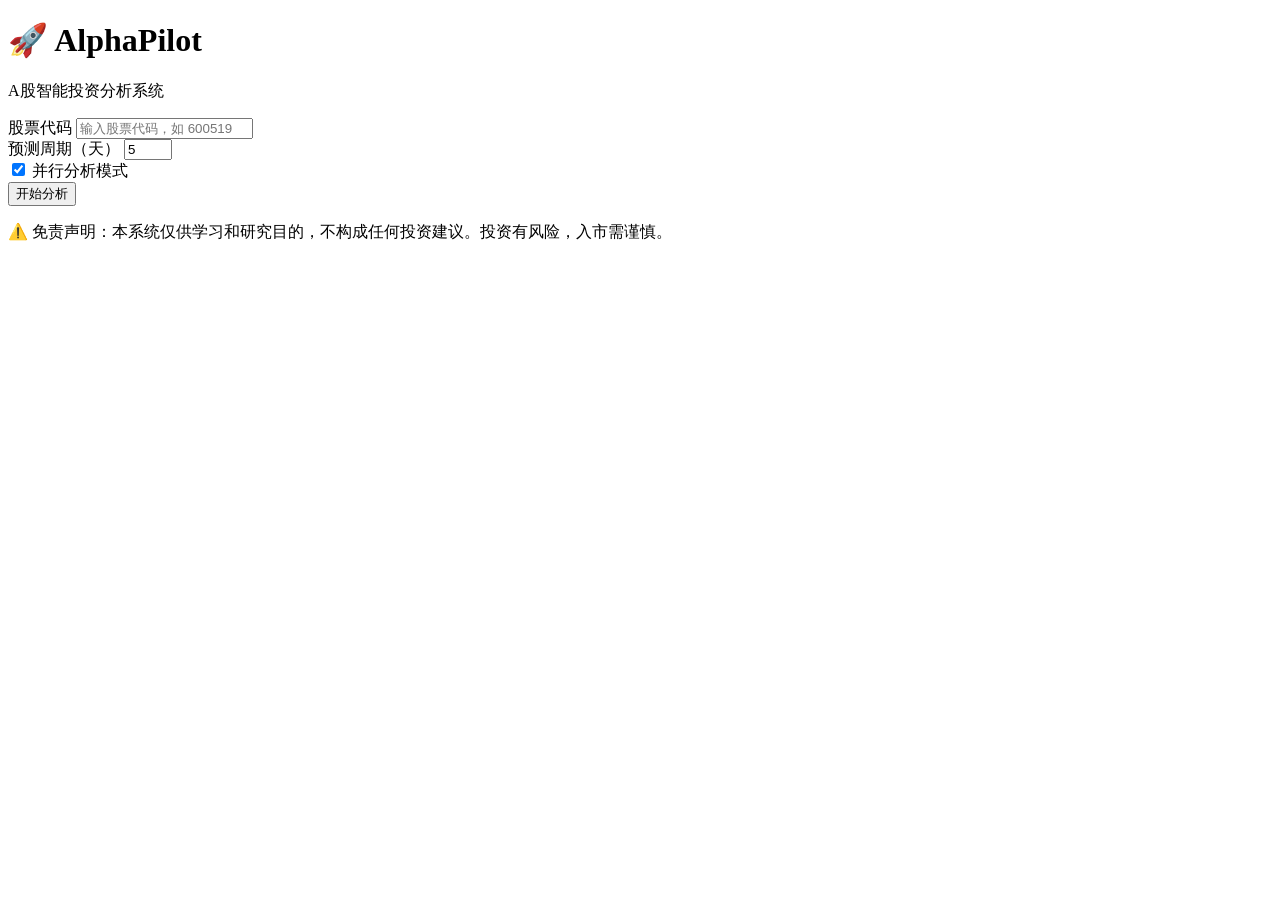
==== src/web/index.html @ 7de0b141 "feat(ui): Add Web UI for stock analysis (Issue #32) - Add index.html with responsive design - Add st" ====
<!DOCTYPE html>
<html lang="zh-CN">
<head>
    <meta charset="UTF-8">
    <meta name="viewport" content="width=device-width, initial-scale=1.0">
    <title>AlphaPilot - A股智能投资分析系统</title>
    <link rel="stylesheet" href="/static/style.css">
</head>
<body>
    <div class="container">
        <!-- 头部 -->
        <header class="header">
            <h1>🚀 AlphaPilot</h1>
            <p class="subtitle">A股智能投资分析系统</p>
        </header>

        <!-- 输入区域 -->
        <div class="input-section">
            <div class="input-group">
                <label for="stockCode">股票代码</label>
                <input type="text" id="stockCode" placeholder="输入股票代码，如 600519" />
            </div>
            <div class="input-group">
                <label for="timeHorizon">预测周期（天）</label>
                <input type="number" id="timeHorizon" value="5" min="1" max="30" />
            </div>
            <div class="input-group checkbox-group">
                <label>
                    <input type="checkbox" id="parallelMode" checked />
                    并行分析模式
                </label>
            </div>
            <button id="analyzeBtn" class="analyze-btn">
                <span class="btn-text">开始分析</span>
                <span class="btn-loading" style="display: none;">
                    <span class="spinner"></span> 分析中...
                </span>
            </button>
        </div>

        <!-- 结果区域 -->
        <div id="resultSection" class="result-section" style="display: none;">
            <!-- 综合评级 -->
            <div class="rating-card">
                <div class="rating-header">
                    <h2>综合评级</h2>
                    <span id="stockCodeDisplay" class="stock-code"></span>
                </div>
                <div class="rating-body">
                    <div class="rating-main">
                        <span id="overallRating" class="rating-value"></span>
                    </div>
                    <div class="rating-details">
                        <div class="detail-item">
                            <span class="label">置信度</span>
                            <span id="confidence" class="value"></span>
                        </div>
                        <div class="detail-item">
                            <span class="label">得分</span>
                            <span id="score" class="value"></span>
                        </div>
                        <div class="detail-item">
                            <span class="label">分析日期</span>
                            <span id="analysisDate" class="value"></span>
                        </div>
                    </div>
                </div>
            </div>

            <!-- Agent 结果 -->
            <div class="agent-results">
                <!-- 量化分析 -->
                <div class="agent-card">
                    <div class="agent-header">
                        <span class="agent-icon">📊</span>
                        <h3>量化分析</h3>
                    </div>
                    <div id="quantitativeResult" class="agent-body">
                        <p class="loading-text">等待分析...</p>
                    </div>
                </div>

                <!-- 宏观分析 -->
                <div class="agent-card">
                    <div class="agent-header">
                        <span class="agent-icon">🌍</span>
                        <h3>宏观分析</h3>
                    </div>
                    <div id="macroResult" class="agent-body">
                        <p class="loading-text">等待分析...</p>
                    </div>
                </div>

                <!-- 另类分析 -->
                <div class="agent-card">
                    <div class="agent-header">
                        <span class="agent-icon">🔍</span>
                        <h3>另类分析</h3>
                    </div>
                    <div id="alternativeResult" class="agent-body">
                        <p class="loading-text">等待分析...</p>
                    </div>
                </div>
            </div>

            <!-- 投资建议 -->
            <div class="summary-card">
                <h3>💡 投资建议</h3>
                <div id="summary" class="summary-content"></div>
            </div>

            <!-- 风险提示 -->
            <div id="riskSection" class="risk-card" style="display: none;">
                <h3>⚠️ 风险提示</h3>
                <ul id="riskWarnings" class="risk-list"></ul>
            </div>

            <!-- 执行时间 -->
            <div class="execution-info">
                <span>⏱️ 执行时间: <span id="executionTime"></span></span>
            </div>
        </div>

        <!-- 错误提示 -->
        <div id="errorSection" class="error-section" style="display: none;">
            <div class="error-card">
                <span class="error-icon">❌</span>
                <p id="errorMessage"></p>
            </div>
        </div>

        <!-- 免责声明 -->
        <footer class="footer">
            <p class="disclaimer">
                ⚠️ 免责声明：本系统仅供学习和研究目的，不构成任何投资建议。投资有风险，入市需谨慎。
            </p>
        </footer>
    </div>

    <script src="/static/app.js"></script>
</body>
</html>
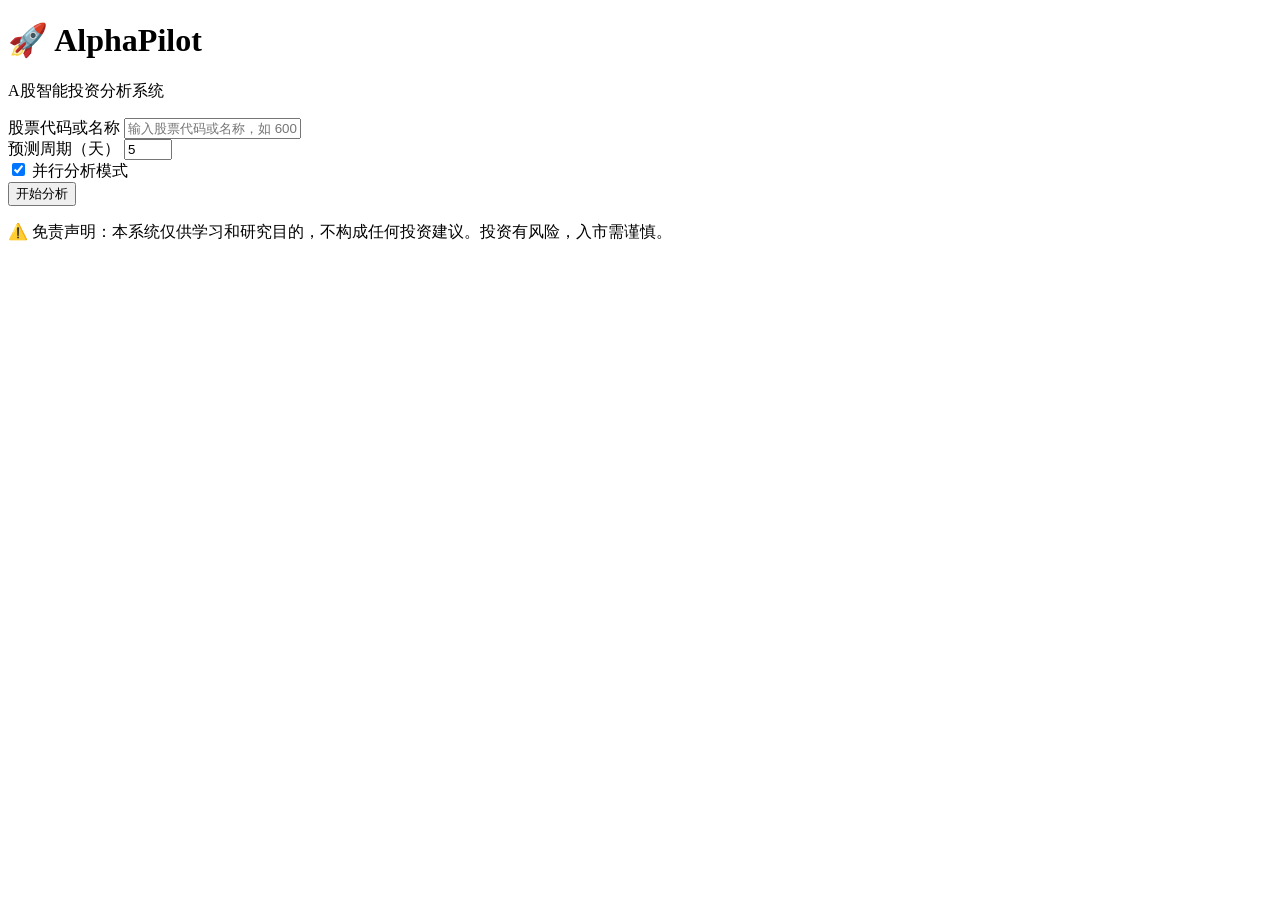
==== commit bee85c2d: "feat: 完善搜索建议功能 - 支持股票名称输入和实时搜索建议" ====
--- a/src/web/index.html
+++ b/src/web/index.html
@@ -17,8 +17,9 @@
         <!-- 输入区域 -->
         <div class="input-section">
             <div class="input-group">
-                <label for="stockCode">股票代码</label>
-                <input type="text" id="stockCode" placeholder="输入股票代码，如 600519" />
+                <label for="stockCode">股票代码或名称</label>
+                <input type="text" id="stockCode" placeholder="输入股票代码或名称，如 600519 或 贵州茅台" autocomplete="off" />
+                <div id="suggestions" class="suggestions" style="display: none;"></div>
             </div>
             <div class="input-group">
                 <label for="timeHorizon">预测周期（天）</label>
